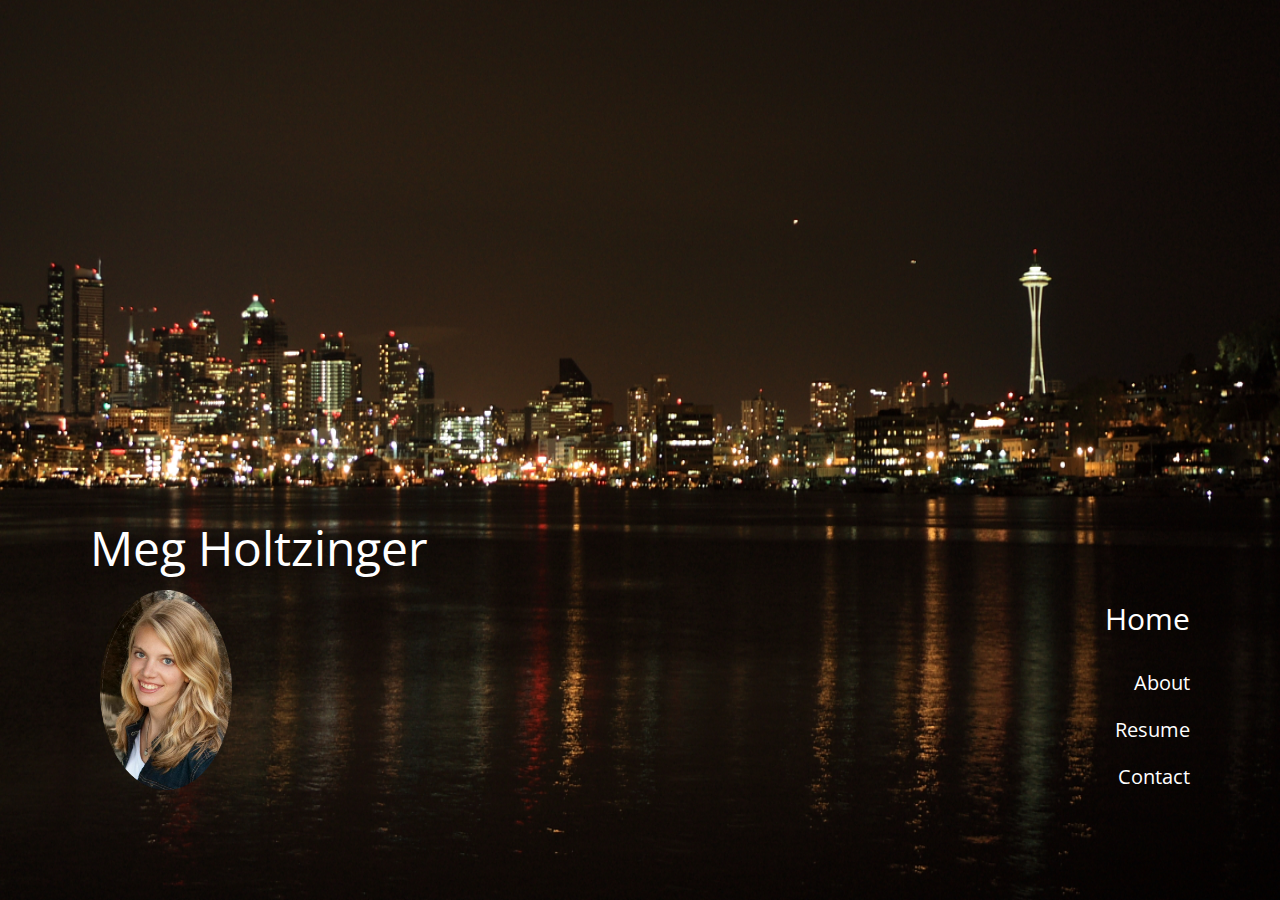
==== index.html @ 6feeac83 "website iter1" ====
<html>
<head>
<title>Meg</title>
<link href="http://fonts.googleapis.com/css?family=Open+Sans:400,300,700,600" rel="stylesheet" type="text/css">
<link rel="stylesheet" type="text/css" href="assets/style.css" />
<script src="assets/jquery-1.9.1.js"></script>
<script src="assets/script.js"></script>
</head>
<body>
	
	<!-- Singlevisual -->
	<div id="background">
		<div id="background-overlay"></div>
	</div>
	<div id="main">
		<div id="heading">Meg Holtzinger</div>
		<img id="pic" src="assets/img/meg4.png">

	</div>
	<div id="nav">
		<a href="index.html"><ul id="home">Home</ul></a>
		<a href="about.html"><ul id="aboutme">About</ul></a>
		<a href="resume.html"><ul id="resume">Resume</ul></a>
		<a href="contact.html"><ul id="contact">Contact</ul></a>
	</div>
	
</body>
</html>
---- assets/style.css ----
/* Utility Stylesheets */

a {
color: inherit;
text-decoration: none;
}

.clear {
clear: both;
}

.img-scaled {
width: 100%;
}

.img-scaled-wh {
width: 100%;
height: 100%;
}

/* Freebies */

body {	/*the outer layer of the site and global style attributes*/
font-family: "Open Sans", "Helvetica Neue", Helvetica, Arial, sans-serif;
margin: 0px;
background: #edeae5;
}

#background {
    background: url('background3.jpg');
    background-size: 100% 100%;
    width: 100%;
    height: 100%;
    position: absolute;
}

#main {
    position: absolute;
    color: white;
    bottom: 100px;
    left: 90px;
    text-align: left;
}
#heading {
    font-size: 48px;
}
#pic {
    height: 200px;
    padding: 10px;
/*    z-index: 100;
*/}
#nav {
    font-size: 20px;
    position: absolute;
    color: white;
    text-align: right;
    right: 90px;
    bottom: 90px;
}
#home {
    font-size: 30px;
}
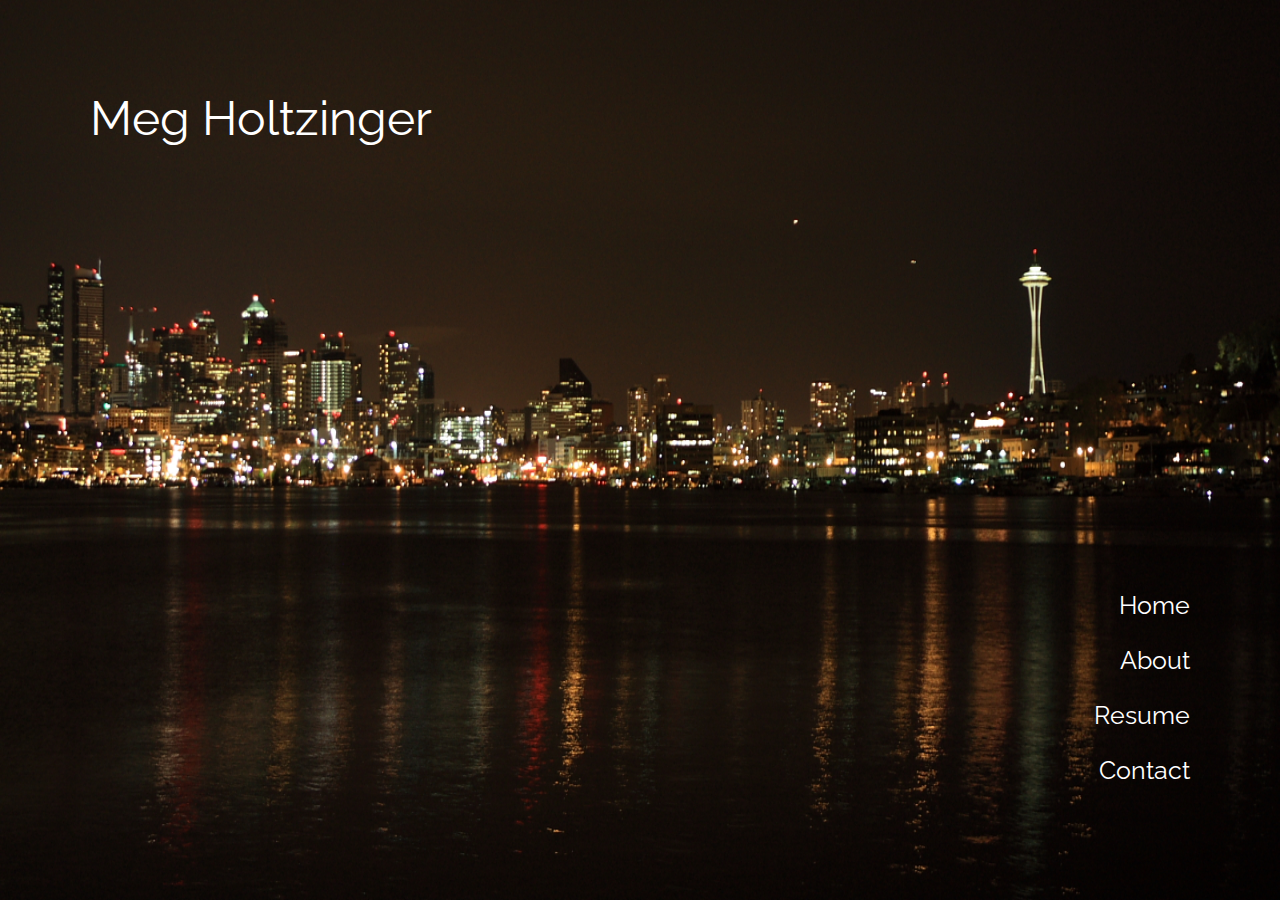
==== commit 3ad2560d: "iter4" ====
--- a/index.html
+++ b/index.html
@@ -2,6 +2,11 @@
 <head>
 <title>Meg</title>
 <link href="http://fonts.googleapis.com/css?family=Open+Sans:400,300,700,600" rel="stylesheet" type="text/css">
+
+<link href='http://fonts.googleapis.com/css?family=Dosis' rel='stylesheet' type='text/css'>
+<link href='http://fonts.googleapis.com/css?family=PT+Sans' rel='stylesheet' type='text/css'>
+<link href='http://fonts.googleapis.com/css?family=Raleway' rel='stylesheet' type='text/css'>
+
 <link rel="stylesheet" type="text/css" href="assets/style.css" />
 <script src="assets/jquery-1.9.1.js"></script>
 <script src="assets/script.js"></script>
--- a/assets/style.css
+++ b/assets/style.css
@@ -21,7 +21,7 @@
 /* Freebies */
 
 body {	/*the outer layer of the site and global style attributes*/
-font-family: "Open Sans", "Helvetica Neue", Helvetica, Arial, sans-serif;
+font-family: 'Raleway', sans-serif;
 margin: 0px;
 background: #edeae5;
 }
@@ -34,7 +34,7 @@
     position: absolute;
 }
 
-#main {
+/*#main {
     position: absolute;
     color: white;
     bottom: 100px;
@@ -43,20 +43,31 @@
 }
 #heading {
     font-size: 48px;
+}*/
+#main {
+    position: absolute;
+    color: white;
+    top: 90px;
+    left: 90px;
+    text-align: left;
 }
+#heading {
+    font-size: 48px;
+    font-family: 'Raleway', sans-serif;
+}
+
 #pic {
     height: 200px;
     padding: 10px;
+    display: none;
 /*    z-index: 100;
 */}
 #nav {
-    font-size: 20px;
+    font-family: 'Raleway', sans-serif;   
+    font-size: 25px;
     position: absolute;
     color: white;
     text-align: right;
     right: 90px;
     bottom: 90px;
 }
-#home {
-    font-size: 30px;
-}
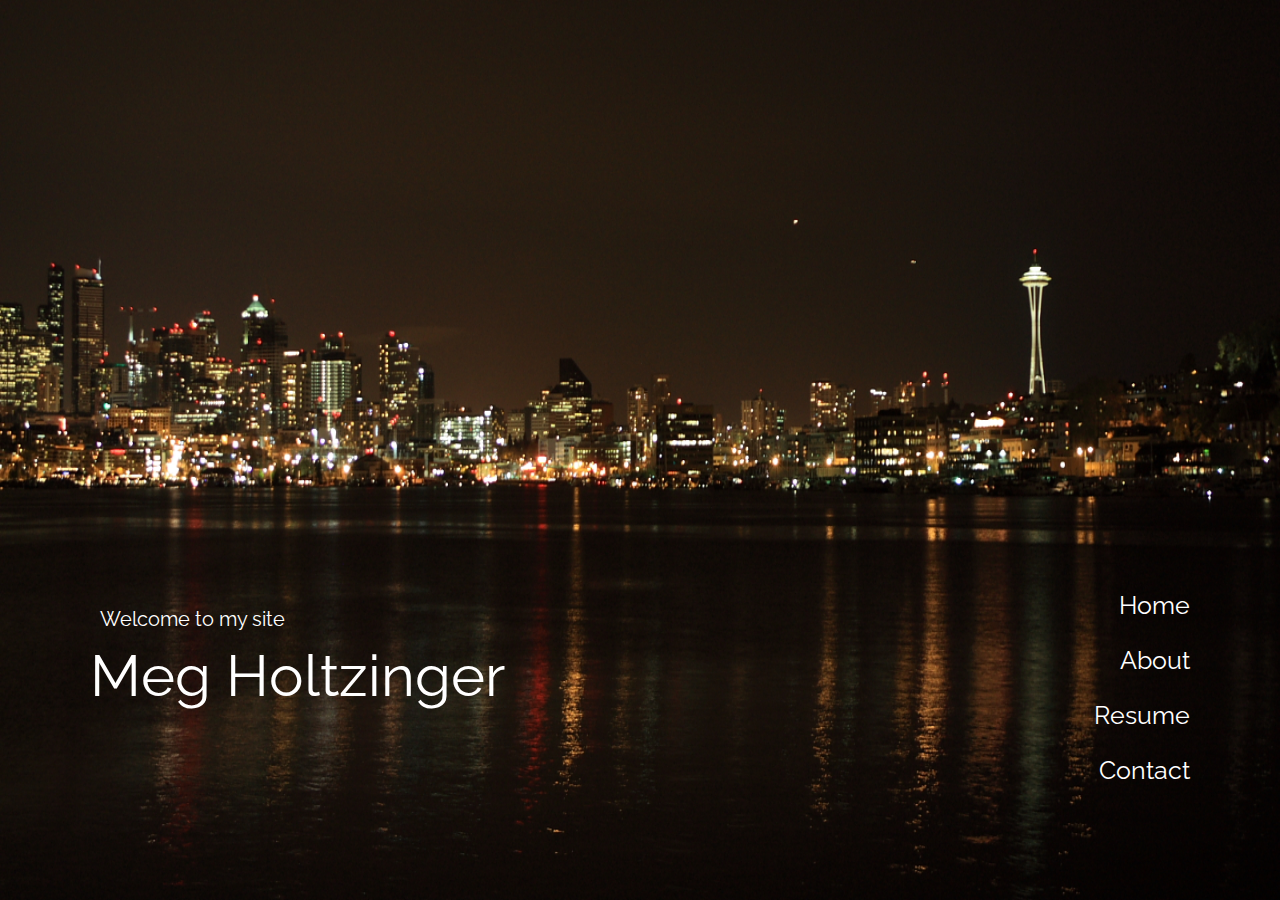
==== commit 8525a17c: "iter6" ====
--- a/index.html
+++ b/index.html
@@ -18,6 +18,7 @@
 		<div id="background-overlay"></div>
 	</div>
 	<div id="main">
+		<div id="subheading">Welcome to my site</div>
 		<div id="heading">Meg Holtzinger</div>
 		<img id="pic" src="assets/img/meg4.png">
 
--- a/assets/style.css
+++ b/assets/style.css
@@ -47,13 +47,21 @@
 #main {
     position: absolute;
     color: white;
-    top: 90px;
+    /*top: 90px;
+    left: 90px;*/
+    text-align: left;
+    bottom: 190px;
     left: 90px;
-    text-align: left;
 }
 #heading {
-    font-size: 48px;
+    font-size: 58px;
     font-family: 'Raleway', sans-serif;
+}
+#subheading {
+    font-size: 20px;
+    font-family: 'Raleway', sans-serif;
+    padding: 10px;
+
 }
 
 #pic {
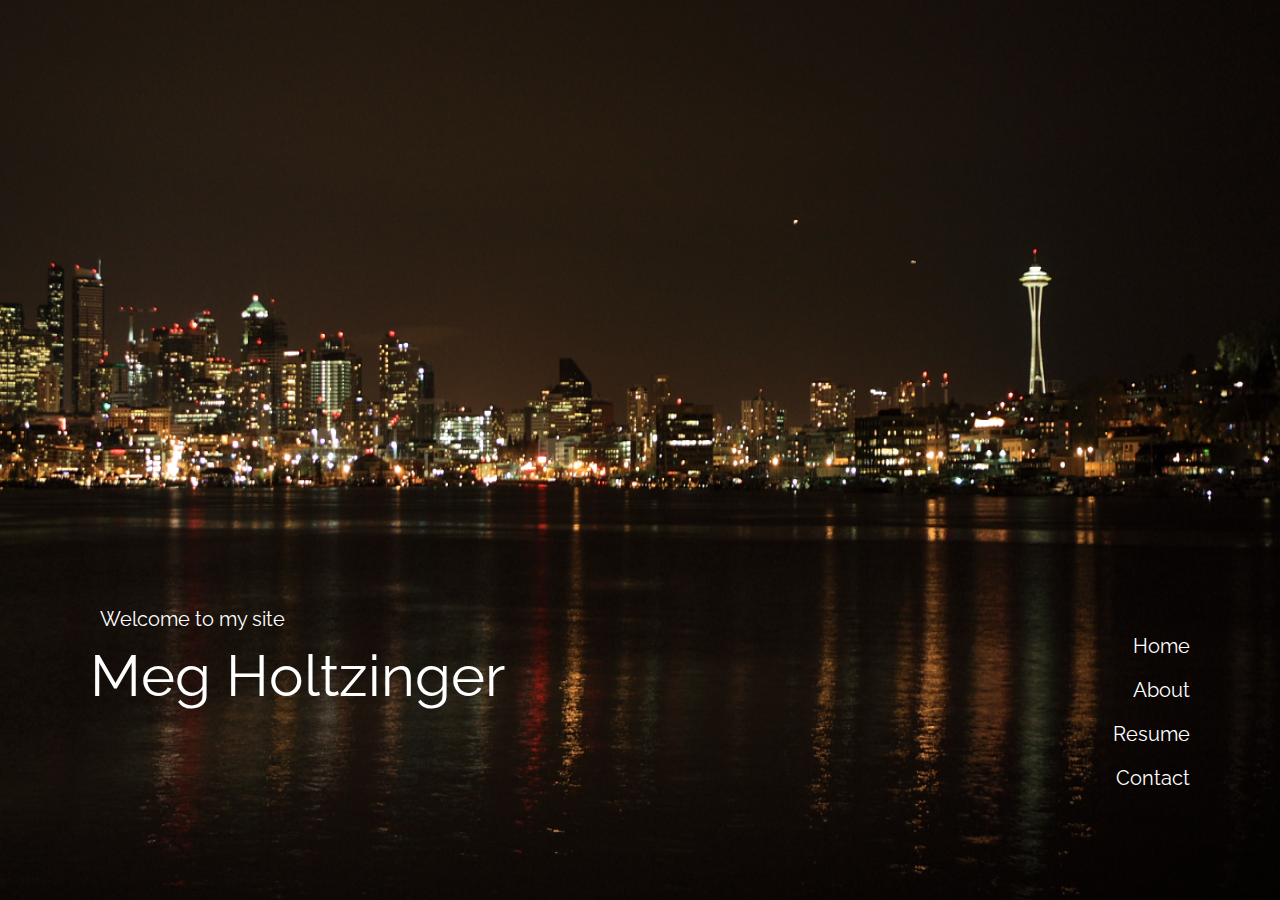
==== commit d5f4eb94: "iter7" ====
--- a/index.html
+++ b/index.html
@@ -7,9 +7,9 @@
 <link href='http://fonts.googleapis.com/css?family=PT+Sans' rel='stylesheet' type='text/css'>
 <link href='http://fonts.googleapis.com/css?family=Raleway' rel='stylesheet' type='text/css'>
 
-<link rel="stylesheet" type="text/css" href="assets/style.css" />
-<script src="assets/jquery-1.9.1.js"></script>
-<script src="assets/script.js"></script>
+<link rel="stylesheet" type="text/css" href="assets/css/style.css" />
+<script src="assets/js/jquery-1.9.1.js"></script>
+<script src="assets/js/script.js"></script>
 </head>
 <body>
 	
--- a/assets/css/style.css
+++ b/assets/css/style.css
@@ -0,0 +1,81 @@
+ /* Utility Stylesheets */
+
+a {
+color: inherit;
+text-decoration: none;
+}
+
+.clear {
+clear: both;
+}
+
+.img-scaled {
+width: 100%;
+}
+
+.img-scaled-wh {
+width: 100%;
+height: 100%;
+}
+
+/* Freebies */
+
+body {	/*the outer layer of the site and global style attributes*/
+font-family: 'Raleway', sans-serif;
+margin: 0px;
+background: #edeae5;
+}
+
+#background {
+    background: url('../img/background3.jpg');
+    background-size: 100% 100%;
+    width: 100%;
+    height: 100%;
+    position: absolute;
+}
+
+/*#main {
+    position: absolute;
+    color: white;
+    bottom: 100px;
+    left: 90px;
+    text-align: left;
+}
+#heading {
+    font-size: 48px;
+}*/
+#main {
+    position: absolute;
+    color: white;
+    /*top: 90px;
+    left: 90px;*/
+    text-align: left;
+    bottom: 190px;
+    left: 90px;
+}
+#heading {
+    font-size: 58px;
+    font-family: 'Raleway', sans-serif;
+}
+#subheading {
+    font-size: 20px;
+    font-family: 'Raleway', sans-serif;
+    padding: 10px;
+
+}
+
+#pic {
+    height: 200px;
+    padding: 10px;
+    display: none;
+/*    z-index: 100;
+*/}
+#nav {
+    font-family: 'Raleway', sans-serif;   
+    font-size: 20px;
+    position: absolute;
+    color: white;
+    text-align: right;
+    right: 90px;
+    bottom: 90px;
+}
